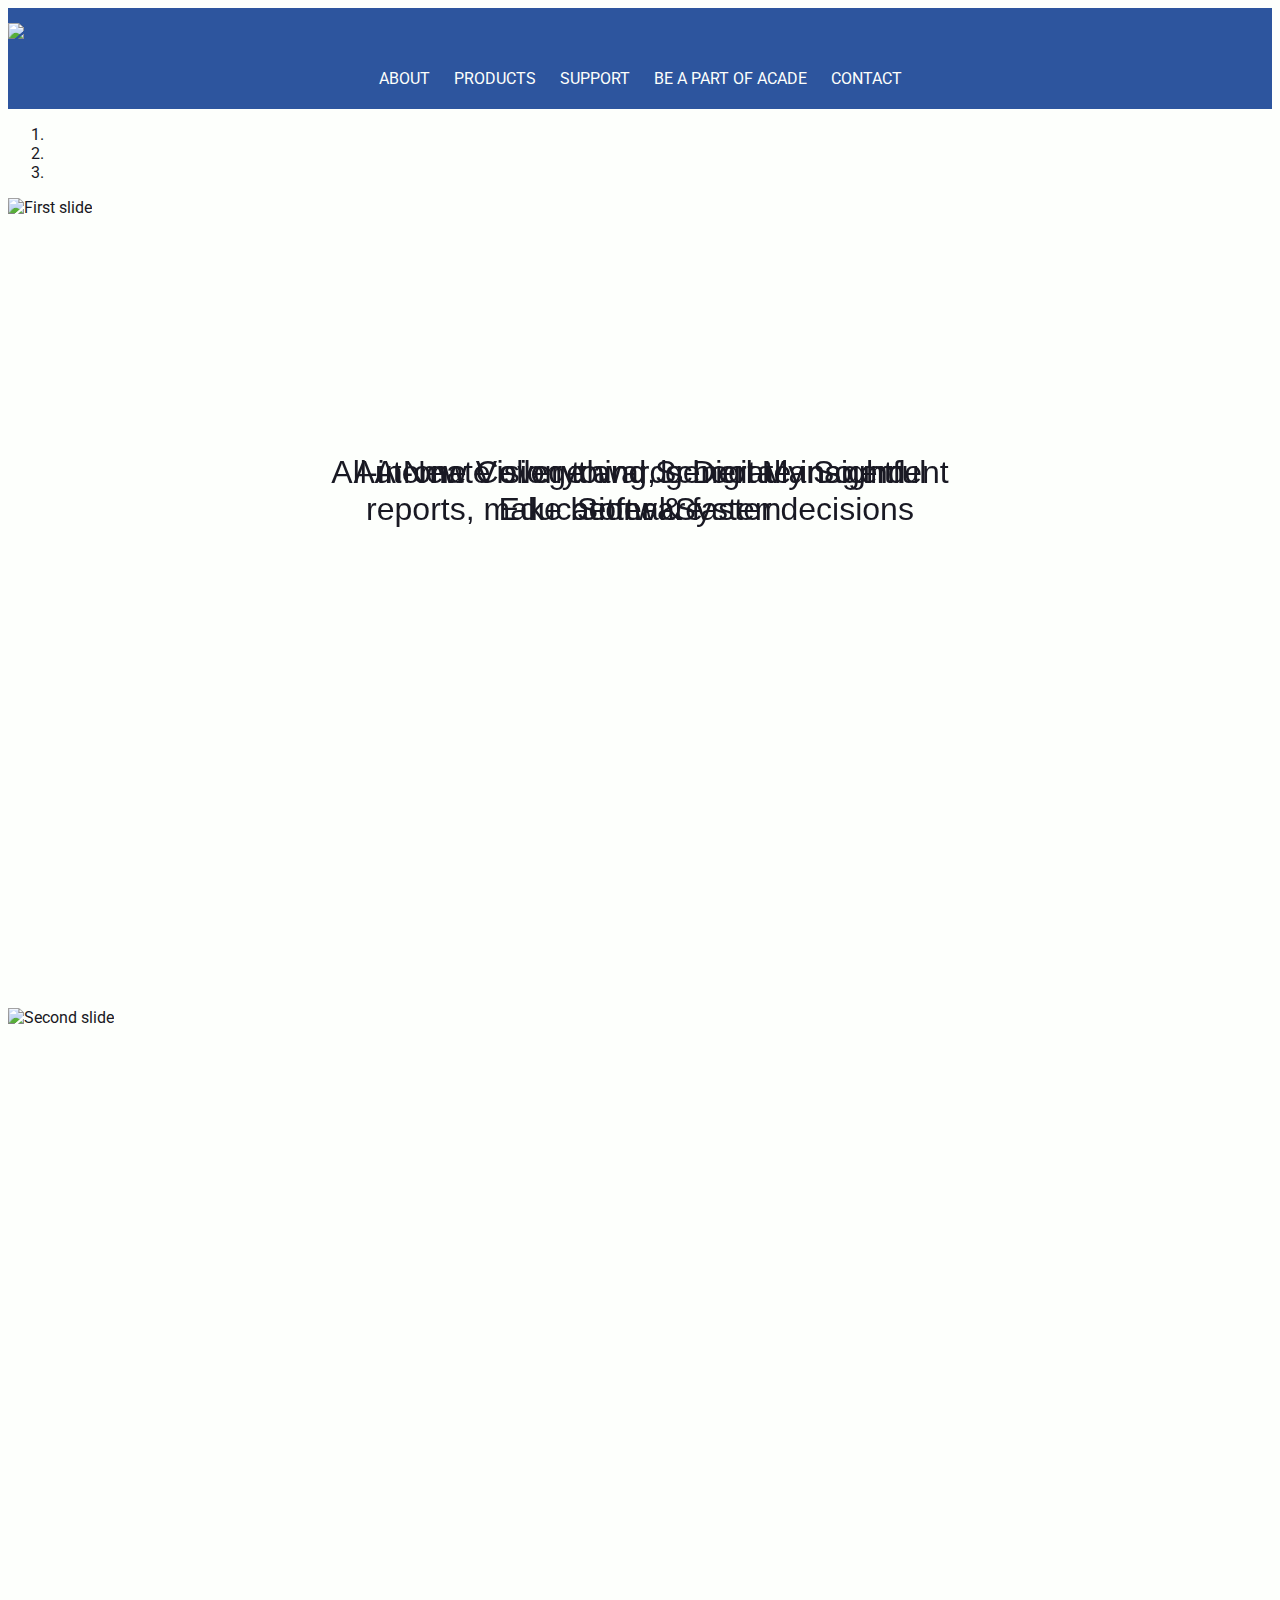
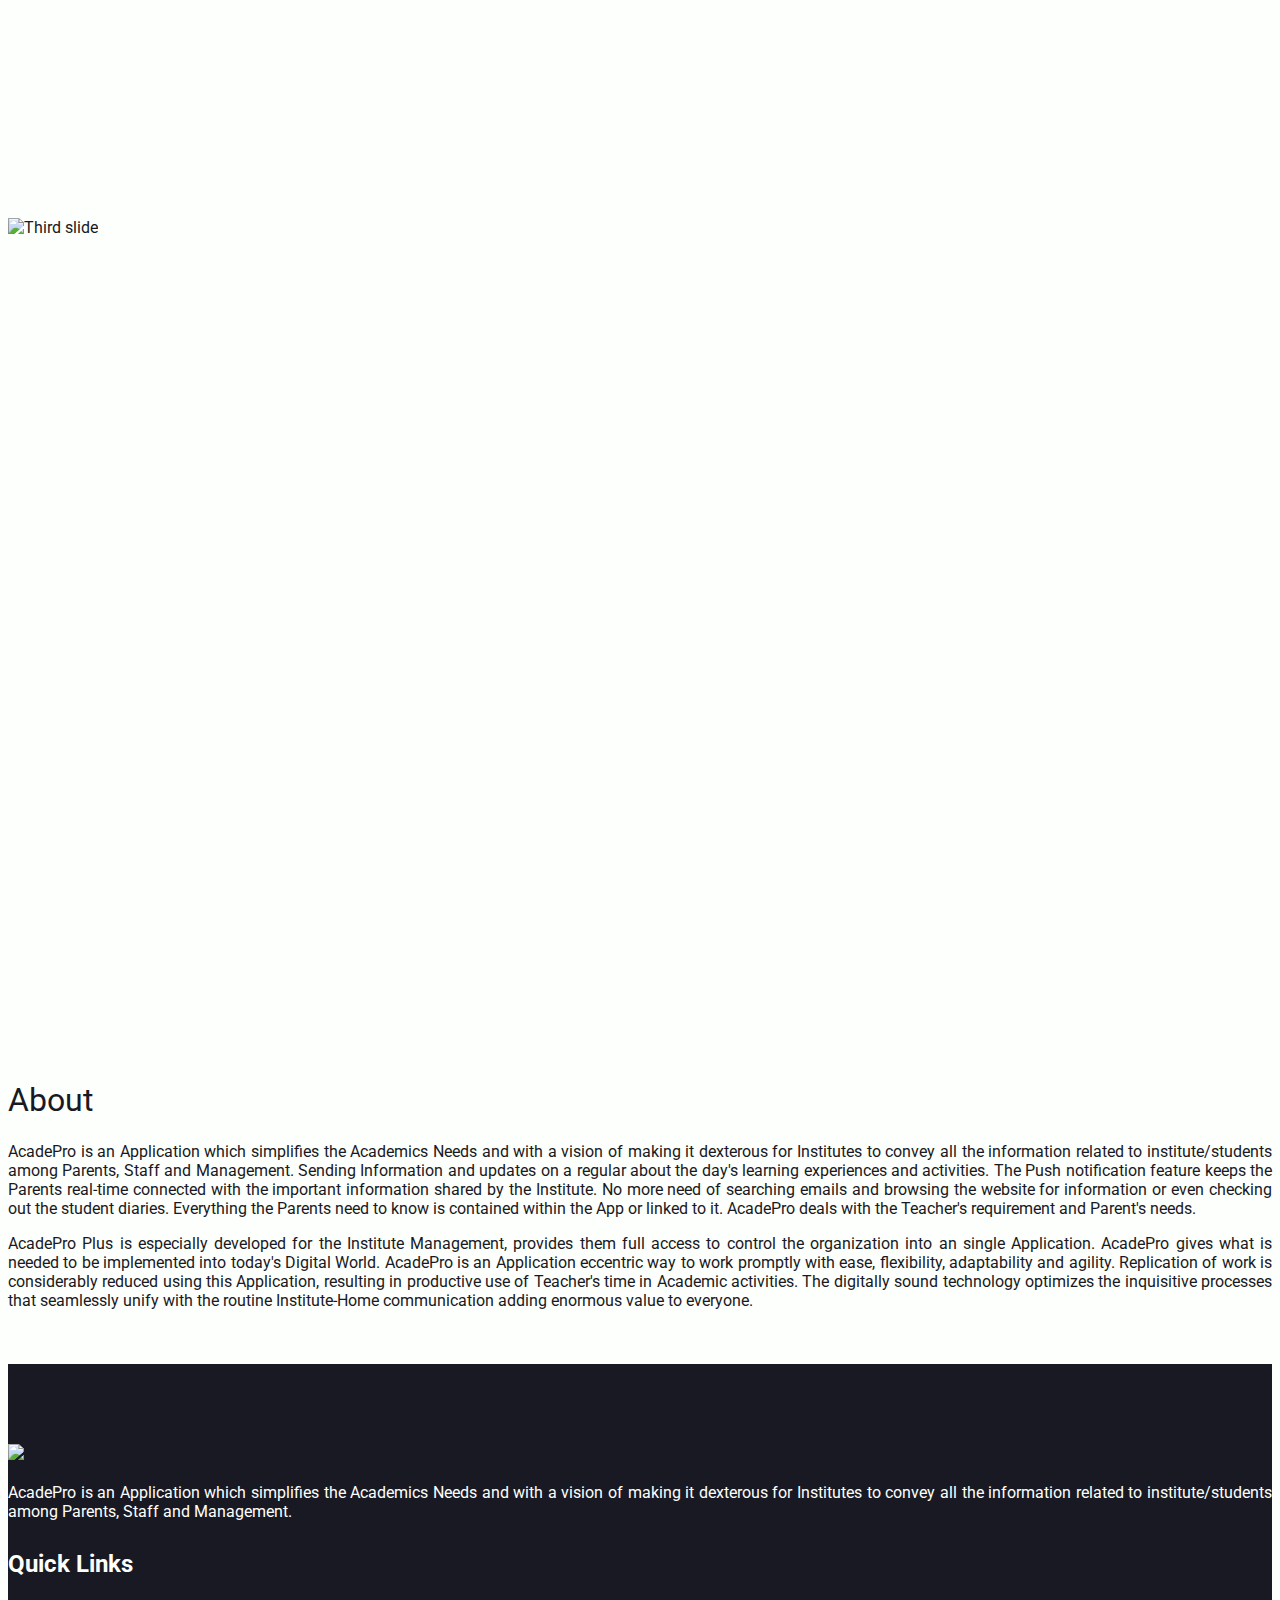
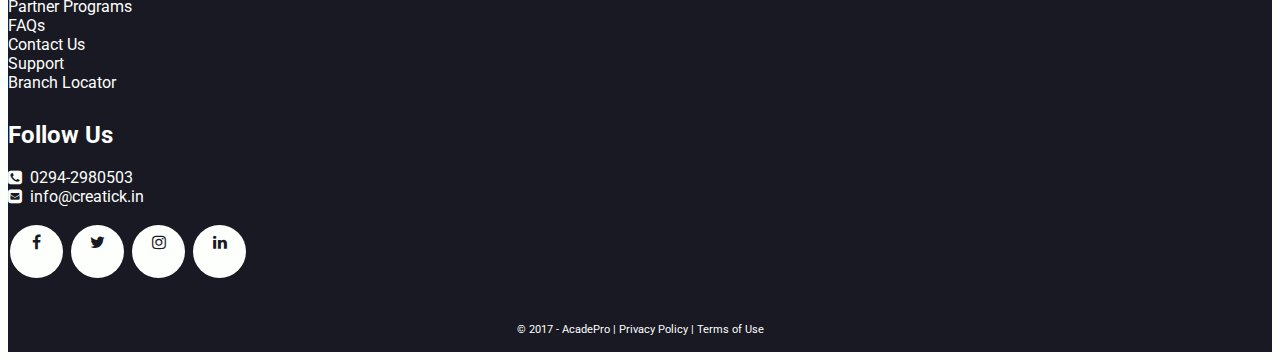
==== about.html @ ac274815 "Solved spacing issue in navbar. Changed footer: added content and improved layout. Changed alignment" ====
<!doctype HTML>
<html>

<head>
    <title>About - Acade Pro</title>

    <meta name="viewport" content="width=device-width, initial-scale=1.0, user-scalable=no">
    <link rel="icon" type="image/png" href="./images/icon.png">

    <!-- Bootstrap
    --------------------------->
    <link rel="stylesheet" href="https://maxcdn.bootstrapcdn.com/bootstrap/4.0.0-beta/css/bootstrap.min.css" integrity="sha384-/Y6pD6FV/Vv2HJnA6t+vslU6fwYXjCFtcEpHbNJ0lyAFsXTsjBbfaDjzALeQsN6M" crossorigin="anonymous">
    <script src="https://code.jquery.com/jquery-3.2.1.slim.min.js" integrity="sha384-KJ3o2DKtIkvYIK3UENzmM7KCkRr/rE9/Qpg6aAZGJwFDMVNA/GpGFF93hXpG5KkN" crossorigin="anonymous"></script>
    <script src="https://cdnjs.cloudflare.com/ajax/libs/popper.js/1.11.0/umd/popper.min.js" integrity="sha384-b/U6ypiBEHpOf/4+1nzFpr53nxSS+GLCkfwBdFNTxtclqqenISfwAzpKaMNFNmj4" crossorigin="anonymous"></script>
    <script src="https://maxcdn.bootstrapcdn.com/bootstrap/4.0.0-beta/js/bootstrap.min.js" integrity="sha384-h0AbiXch4ZDo7tp9hKZ4TsHbi047NrKGLO3SEJAg45jXxnGIfYzk4Si90RDIqNm1" crossorigin="anonymous"></script>

    <!-- AOS
    --------------------------->
    <link rel="stylesheet" href="https://cdnjs.cloudflare.com/ajax/libs/aos/2.2.0/aos.css" />
    <script src="https://cdnjs.cloudflare.com/ajax/libs/aos/2.2.0/aos.js"></script>

    <!-- jQuery
    --------------------------->
    <script src="https://ajax.googleapis.com/ajax/libs/jquery/3.2.1/jquery.min.js"></script>

    <!-- Font Awesome
    --------------------------->
    <link rel="stylesheet" href="https://cdnjs.cloudflare.com/ajax/libs/font-awesome/4.7.0/css/font-awesome.css" />

    <!-- Custom CSS
    --------------------------->
    <link rel="stylesheet" href="css/style.css">
    <link href="https://fonts.googleapis.com/css?family=Roboto:300|Oswald" rel="stylesheet">

</head>

<body>
    <!-- Navbar 
    ------->
    <div id="nav-toggle" href="#" class="position"><img src="./images/menu.svg" id="menu"></div>

    <main>
        <header>
            <div class="container">
                <div class="row">
                    <div class="col-lg-6">
                        <a href="./index.html">
                            <img src="./images/acadepro_logo.svg" id="logo">
                        </a>
                    </div>
                    <div class="col-lg-6">
                        <ul class="nav-top row align-items-center" style="padding-right: 0; padding-left: 0;">
                            <li class="col-lg-12">
                                <a href="./about" style="padding-left: 10px; padding-right: 10px;">About</a>
                                <a href="./products" style="padding-left: 10px; padding-right: 10px;">Products</a>
                                <a href="./support" style="padding-left: 10px; padding-right: 10px;">Support</a>
                                <a href="./be-a-part" style="padding-left: 10px; padding-right: 10px;">Be a part of Acade</a>
                                <a href="./contact" style="padding-left: 10px; padding-right: 10px;">Contact</a>
                            </li>
                        </ul>
                    </div>
                </div>
            </div>
        </header>

        <nav>
            <ul class="nav-mobile">
                <li class="col-lg-12" style="text-align: center;">
                    <a href="./about" style="margin: 10px 0; padding: 10px 10px;">About</a><br>
                    <a href="./products" style="margin: 10px 0; padding: 10px 10px;">Products</a><br>
                    <a href="./support" style="margin: 10px 0; padding: 10px 10px;">Support</a><br>
                    <a href="./be-a-part" style="margin: 10px 0; padding: 10px 10px;">Be a part of Acade</a><br>
                    <a href="./contact" style="margin: 10px 0; padding: 10px 10px;">Contact</a><br>
                </li>
            </ul>
        </nav>

        <script>
            $("#nav-toggle").click(function() {
                $("nav").toggle();
            });
        </script>

        <!-- Body -->
        <article>
            <div id="carouselExampleIndicators" class="carousel slide" data-ride="carousel">
                <ol class="carousel-indicators">
                    <li data-target="#carouselExampleIndicators" data-slide-to="0" class="active"></li>
                    <li data-target="#carouselExampleIndicators" data-slide-to="1"></li>
                    <li data-target="#carouselExampleIndicators" data-slide-to="2"></li>
                </ol>
                <div class="carousel-inner">
                    <div class="carousel-item active">
                        <img class="d-block w-100" src="./images/c1.png" alt="First slide">
                        <div class="carousel-caption d-md-block">
                            <h1 class="middle slider-caption heading">All-in-one College and School Management Software</h1>
                        </div>
                    </div>
                    <div class="carousel-item">
                        <img class="d-block w-100" src="./images/c2.png" alt="Second slide">
                        <div class="carousel-caption d-md-block">
                            <h1 class="middle slider-caption heading">Automate everything, generate insightful reports, make better &amp; faster decisions</h1>
                        </div>
                    </div>
                    <div class="carousel-item">
                        <img class="d-block w-100" src="./images/c3.png" alt="Third slide">
                        <div class="carousel-caption d-md-block">
                            <h1 class="middle slider-caption heading">A New Vision towards Digitally Sound Educational System</h1>
                        </div>
                    </div>
                </div>
                <a class="carousel-control-prev" href="#carouselExampleIndicators" role="button" data-slide="prev">
                <span class="carousel-control-prev-icon" aria-hidden="true"></span>
                <span class="sr-only">Previous</span>
                </a>
                <a class="carousel-control-next" href="#carouselExampleIndicators" role="button" data-slide="next">
                <span class="carousel-control-next-icon" aria-hidden="true"></span>
                <span class="sr-only">Next</span>
                </a>
            </div>
            <div class="container">
                <div class="row">
                    <div class="col-md-12">
                        <h1 class="page-heading">About</h1>
                        <p>
                            AcadePro is an Application which simplifies the Academics Needs and with a vision of making it dexterous for Institutes to convey all the information related to institute/students among Parents, Staff and Management. Sending Information and updates on a regular about the day's learning experiences and activities. The Push notification feature keeps the Parents real-time connected with the important information shared by the Institute. No more need of searching emails and browsing the website for information or even checking out the student diaries. Everything the Parents need to know is contained within the App or linked to it. AcadePro deals with the Teacher's requirement and Parent's needs.
                        </p>
                        <p>
                            AcadePro Plus is especially developed for the Institute Management, provides them full access to control the organization into an single Application. AcadePro gives what is needed to be implemented into today's Digital World. AcadePro is an Application eccentric way to work promptly with ease, flexibility, adaptability and agility. Replication of work is considerably reduced using this Application, resulting in productive use of Teacher's time in Academic activities. The digitally sound technology optimizes the inquisitive processes that seamlessly unify with the routine Institute-Home communication adding enormous value to everyone.
                        </p>
                        <br><br>
                    </div>
                </div>
            </div>

            <footer>
                <div class="container">
                    <div class="row">
                        <div class="col-md-5">
                            <img src="./images/acadepro_logo.svg" class="footer-logo">
                            <br><br> AcadePro is an Application which simplifies the Academics Needs and with a vision of making it dexterous for Institutes to convey all the information related to institute/students among Parents, Staff and Management.
                            <br><br>
                        </div>
                        <div class="col-md-1"></div>
                        <div class="col-md-3">
                            <h2 class="footer-title">
                                Quick Links
                            </h2>

                            <br>
                            <a href="./be-a-part">Partner Programs</a>
                            <br>
                            <a href="./faq">FAQs</a>
                            <br>
                            <a href="./contact">Contact Us</a>
                            <br>
                            <a href="./support">Support</a>
                            <br>
                            <a href="./under-maintaince">Branch Locator</a>
                            <br><br>
                        </div>
                        <div class="col-md-3">
                            <h2 class="footer-title">
                                Follow Us
                            </h2>

                            <br>
                            <i class="fa fa-phone-square"></i>&ensp;<a href="#">0294-2980503</a>
                            <br>
                            <i class="fa fa-envelope-square"></i>&ensp;<a href="mailto:info@creatick.in">info@creatick.in</a>
                            <br><br>
                            <a href="https://www.facebook.com/AcadePro-177176359499277/"><i class="fa fa-facebook social"></i></a>
                            <a href="https://twitter.com/acade_pro"><i class="fa fa-twitter social"></i></a>
                            <a href="https://www.instagram.com/acade_pro/"><i class="fa fa-instagram social"></i></a>
                            <a href="https://www.linkedin.com/in/creatick-udaipur-033b35150/"><i class="fa fa-linkedin social"></i></a>
                            <br><br>
                        </div>
                    </div>
                    <div class="row">
                        <div class="col-md-12" style="text-align: center; font-size: 0.7em;">
                            <br><br> &#0169; 2017 - AcadePro | Privacy Policy | Terms of Use
                        </div>
                    </div>
                </div>
            </footer>
        </article>
        <!-- Body -->

        <a href="#0" class="cd-top">Top</a>

    </main>
    <script>
        (function($) {
            $(function() { // DOM Ready

                // Toggle navigation
                $('#nav-toggle').click(function() {
                    this.classList.toggle("active");
                    // If sidebar is visible:
                    if ($('body').hasClass('show-nav')) {
                        // Hide sidebar
                        $('body').removeClass('show-nav');
                    } else { // If sidebar is hidden:
                        $('body').addClass('show-nav');
                        // Display sidebar
                    }
                });
            });
        })(jQuery);

        jQuery(document).ready(function($) {
            // browser window scroll (in pixels) after which the "back to top" link is shown
            var offset = 300,
                //browser window scroll (in pixels) after which the "back to top" link opacity is reduced
                offset_opacity = 1200,
                //duration of the top scrolling animation (in ms)
                scroll_top_duration = 700,
                //grab the "back to top" link
                $back_to_top = $('.cd-top');

            //hide or show the "back to top" link
            $(window).scroll(function() {
                ($(this).scrollTop() > offset) ? $back_to_top.addClass('cd-is-visible'): $back_to_top.removeClass('cd-is-visible cd-fade-out');
                if ($(this).scrollTop() > offset_opacity) {
                    $back_to_top.addClass('cd-fade-out');
                }
            });

            //smooth scroll to top
            $back_to_top.on('click', function(event) {
                event.preventDefault();
                $('body,html').animate({
                    scrollTop: 0,
                }, scroll_top_duration);
            });

        });


        jQuery('#cody-info ul li').eq(1).on('click', function() {
            $('#cody-info').hide();
        });
    </script>
</body>

</html>

</html>
---- css/style.css ----
* {
  font-weight: normal;
  color: #191923;
  font-family: "Roboto", sans-serif; }

body {
  text-align: justify;
  background-color: #FDFFFC;
  overflow-x: hidden;
  font-family: "Roboto", sans-serif; }

p {
  text-align: justify; }

#logo {
  width: 10em; }

.get-started {
  padding: 10px 20px;
  color: #FDFFFC;
  background-color: #2D559E;
  border-radius: 20px;
  text-align: center;
  transition: .15s ease-out;
  cursor: pointer; }

.get-started:hover {
  background-color: #FB6542; }

.page-photo {
  width: 100%;
  height: 100%;
  display: block; }

.page-photo-r {
  display: none; }

.desktop-d {
  display: flex; }

.desktop-m {
  display: none; }

.right-text {
  text-align: right; }

.link-c {
  color: #2D559E;
  transition: 0.15s ease-out color; }

.link-c:hover {
  color: #FB6542;
  text-decoration: none; }

.middle {
  position: fixed;
  top: 50%;
  left: 50%;
  transform: translate(-50%, -50%); }
  .middle .center {
    padding-top: 20px;
    color: #FDFFFC;
    text-align: center;
    margin: 0 auto; }

.icon {
  width: 64px;
  padding: 10px; }

.icon-1 {
  width: 100px;
  padding: 10px; }

.stats {
  font-size: 1.2em;
  text-align: center;
  display: block;
  margin: 0 auto; }

.sb {
  font-size: 3em; }

.w-icon {
  width: 256px;
  padding: 50px; }

.heading {
  padding-top: 40px;
  font-family: "Open Sans", sans-serif;
  text-align: center; }

.sub-head {
  font-size: 1.5em; }

#center-button {
  margin: 0 auto; }

.nav-top {
  list-style: none;
  padding-top: 10px;
  padding-bottom: 0;
  text-align: center;
  text-transform: uppercase; }
  .nav-top a {
    color: #FDFFFC;
    font-family: "Roboto", sans-serif;
    transition: 0.5s ease-out;
    text-decoration: none; }
  .nav-top a:hover {
    text-decoration: none;
    opacity: 0.5; }

.nav-mobile {
  list-style: none;
  color: #FDFFFC;
  background-color: #2D559E;
  margin: 0;
  text-transform: uppercase;
  padding: 0;
  z-index: 100000;
  position: absolute;
  width: 100%; }
  .nav-mobile li {
    padding: 10px 20px; }
    .nav-mobile li a {
      color: #FDFFFC;
      text-decoration: none; }

.page-heading {
  padding: 1em 0 0.2em;
  margin-bottom: 0.5em; }

.page-heading:before {
  border-left: 5px solid #2D559E; }

.h-contact input {
  padding: 5px 20px;
  width: 300px;
  border: 1px solid #D0D1CF;
  text-align: center; }
.h-contact input:focus {
  outline: 1px #2D559E solid; }

footer {
  width: 100%;
  background-color: #191923;
  padding-top: 5em;
  padding-bottom: 1em; }
  footer * {
    color: #FDFFFC; }
  footer .social {
    padding: 9px;
    margin: 0 2px;
    background-color: #FDFFFC;
    color: #191923;
    font-size: 1em;
    border-radius: 100%;
    width: 35px;
    height: 35px;
    text-align: center; }
  footer a {
    text-decoration: none;
    transition: color .15s ease-out; }
  footer a:hover {
    text-decoration: none;
    color: #FB6542; }
  footer .footer-logo {
    height: 3em; }
  footer .footer-title {
    font-weight: bold;
    margin: 10px 0 0 0;
    font-family: "Roboto", sans-serif; }

.form input,
.form textarea {
  width: 100%;
  padding: 5px 20px;
  margin: 5px 0;
  border: none;
  border-bottom: 2px solid #e0e0e0;
  outline: none;
  resize: none;
  transition: 0.15s ease-out border; }
.form input:focus,
.form textarea:focus {
  border-bottom: 2px solid #2D559E; }

::selection {
  background-color: #2D559E;
  color: #FDFFFC; }

/* Bootstrap
*****/
.jumbotron {
  background: #DBDBDB;
  background-image: url(../images/jumbo-bg.png);
  border: none;
  border-radius: 0px;
  margin-bottom: 0; }
  .jumbotron h1 {
    text-align: center;
    font-family: "Open Sans", sans-serif; }

.carousel {
  position: relative;
  z-index: 100; }

.carousel-item {
  height: 90vh; }

/* Back to Top
*****/
.cd-top {
  display: inline-block;
  height: 40px;
  width: 40px;
  position: fixed;
  bottom: 40px;
  right: 10px;
  box-shadow: 0 0 10px rgba(0, 0, 0, 0.05);
  /* image replacement properties */
  overflow: hidden;
  text-indent: 100%;
  white-space: nowrap;
  background-color: #2D559E;
  background-image: url(../images/go-to-the-top.svg);
  background-size: 30px;
  background-position: center center;
  background-repeat: no-repeat;
  visibility: hidden;
  opacity: 1;
  -webkit-transition: all 0.3s ease-out;
  -moz-transition: all 0.3s ease-out;
  transition: all 0.3s ease-out; }

.cd-top.cd-is-visible {
  /* the button becomes visible */
  visibility: visible;
  opacity: 1; }

.cd-top.cd-fade-out {
  /* if the user keeps scrolling down, the button is out of focus and becomes less visible */
  opacity: .5; }

.no-touch,
.cd-top:hover {
  background-color: #FB6542;
  opacity: 1; }

@media only screen and (min-width: 768px) {
  .cd-top {
    right: 20px;
    bottom: 20px; } }
@media only screen and (min-width: 1024px) {
  .cd-top {
    height: 60px;
    width: 60px;
    right: 30px;
    bottom: 30px; } }
/* Navigation
*****/
header {
  padding: 15px 0 5px;
  font-family: "Open Sans", sans-serif;
  background-color: #2D559E;
  z-index: 150; }

h2 {
  font-family: "Open Sans", sans-serif;
  font-size: 1.5em;
  margin: 1em 0 0; }

/* Nav icon positioning */
.position {
  position: absolute;
  top: 12px;
  left: 20px;
  transition: all .3s ease;
  z-index: 100000; }

@media screen and (min-width: 900px) {
  .position {
    position: fixed; } }
#menu {
  width: 30px; }

#nav-toggle {
  cursor: pointer;
  margin: 10px 150px 16px 0px;
  display: none; }

nav {
  display: none; }

/* Media Queries
******/
@media only screen and (max-width: 500px) {
  #nav-toggle {
    display: block; }

  .nav-top {
    display: none; }

  .jumbotron {
    background-size: 300px; }
    .jumbotron h1 {
      font-size: 2em;
      margin: 12px 0 20px 0; }
    .jumbotron h5 {
      font-size: 1.2em; }

  .jumbotron {
    width: 100%; }
    .jumbotron .frames {
      width: 90%;
      position: absolute;
      bottom: 0;
      left: 5%; }

  header {
    padding: 15px 0 15px; }

  .heading {
    font-size: 2em;
    padding: 15px 0;
    letter-spacing: normal;
    word-spacing: normal; }

  hr {
    width: 100%; }

  .carousel-item {
    height: 100%; }

  .slider-caption {
    font-size: 1.2em; }

  #nav-toggle {
    display: block; }

  nav {
    display: none; }

  #logo {
    display: block;
    margin: 0 auto;
    z-index: -999; }

  .page-photo {
    display: none; }

  .page-photo-r {
    display: block;
    padding-bottom: 20px;
    width: 100%;
    margin: 0 auto; }

  .page-icon {
    width: 50%; }

  footer {
    background-image: none; }

  .fp {
    text-align: left; }

  .desktop-d {
    display: none; }

  .desktop-m {
    display: flex; } }
@media only screen and (max-width: 768px) {
  .desktop-d {
    display: none; }

  .desktop-m {
    display: flex; } }
@media only screen and (max-width: 990px) {
  #logo {
    display: block;
    margin: 0 auto;
    z-index: -999; } }

/*# sourceMappingURL=style.css.map */
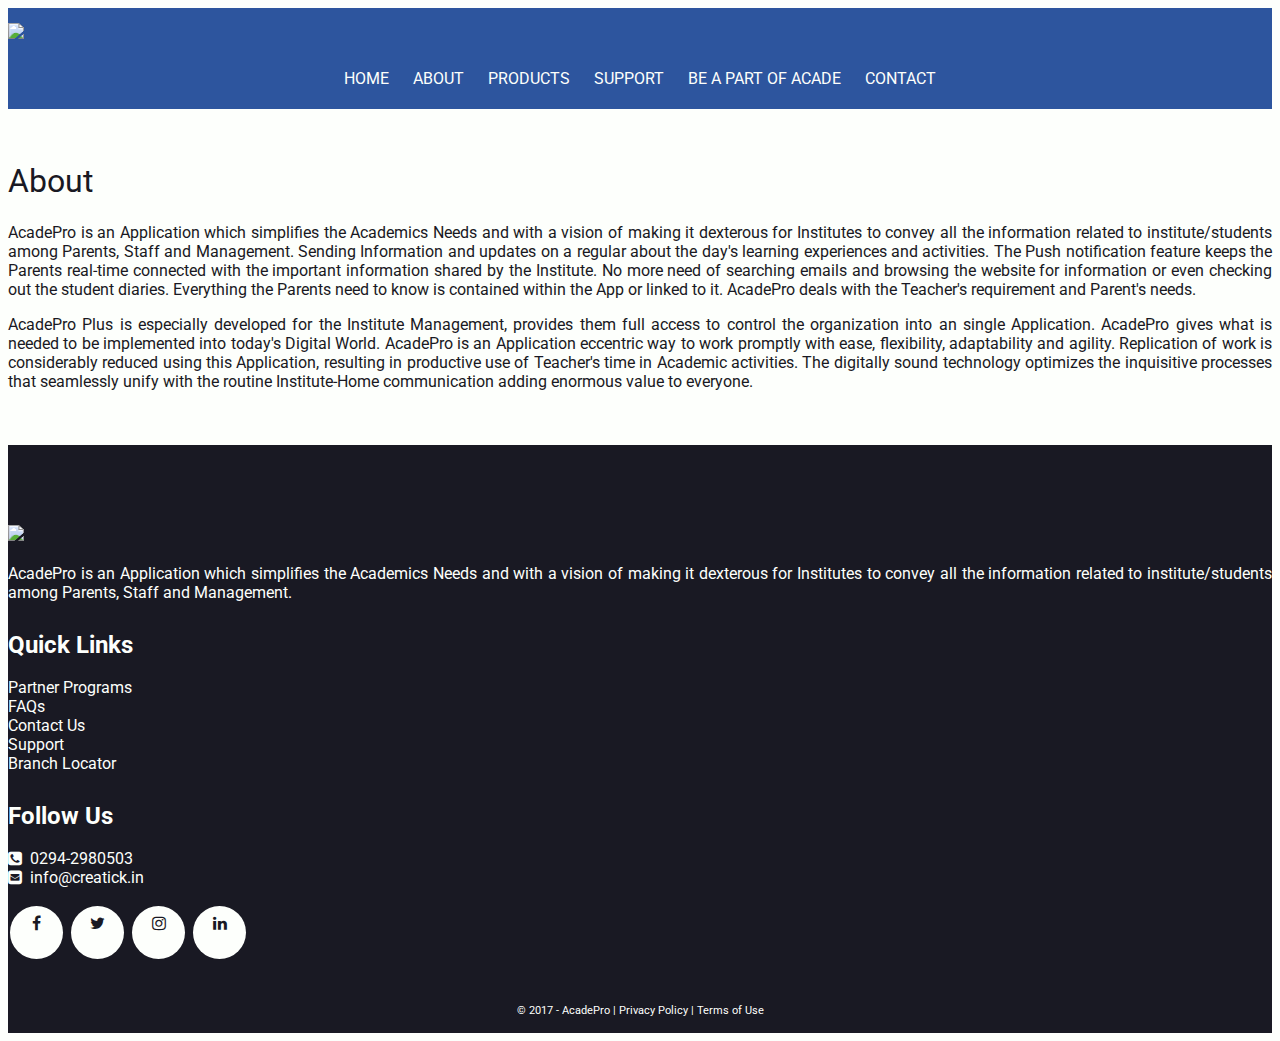
==== commit 77dcfd03: "Added Home to navabar. Changed contact info at contact page." ====
--- a/about.html
+++ b/about.html
@@ -43,14 +43,15 @@
         <header>
             <div class="container">
                 <div class="row">
-                    <div class="col-lg-6">
+                    <div class="col-lg-5">
                         <a href="./index.html">
                             <img src="./images/acadepro_logo.svg" id="logo">
                         </a>
                     </div>
-                    <div class="col-lg-6">
+                    <div class="col-lg-7">
                         <ul class="nav-top row align-items-center" style="padding-right: 0; padding-left: 0;">
                             <li class="col-lg-12">
+                                <a href="./index" style="padding-left: 10px; padding-right: 10px;">Home</a>
                                 <a href="./about" style="padding-left: 10px; padding-right: 10px;">About</a>
                                 <a href="./products" style="padding-left: 10px; padding-right: 10px;">Products</a>
                                 <a href="./support" style="padding-left: 10px; padding-right: 10px;">Support</a>
@@ -66,6 +67,7 @@
         <nav>
             <ul class="nav-mobile">
                 <li class="col-lg-12" style="text-align: center;">
+                    <a href="./index" style="margin: 10px 0; padding: 10px 10px;">Home</a><br>
                     <a href="./about" style="margin: 10px 0; padding: 10px 10px;">About</a><br>
                     <a href="./products" style="margin: 10px 0; padding: 10px 10px;">Products</a><br>
                     <a href="./support" style="margin: 10px 0; padding: 10px 10px;">Support</a><br>
@@ -83,41 +85,6 @@
 
         <!-- Body -->
         <article>
-            <div id="carouselExampleIndicators" class="carousel slide" data-ride="carousel">
-                <ol class="carousel-indicators">
-                    <li data-target="#carouselExampleIndicators" data-slide-to="0" class="active"></li>
-                    <li data-target="#carouselExampleIndicators" data-slide-to="1"></li>
-                    <li data-target="#carouselExampleIndicators" data-slide-to="2"></li>
-                </ol>
-                <div class="carousel-inner">
-                    <div class="carousel-item active">
-                        <img class="d-block w-100" src="./images/c1.png" alt="First slide">
-                        <div class="carousel-caption d-md-block">
-                            <h1 class="middle slider-caption heading">All-in-one College and School Management Software</h1>
-                        </div>
-                    </div>
-                    <div class="carousel-item">
-                        <img class="d-block w-100" src="./images/c2.png" alt="Second slide">
-                        <div class="carousel-caption d-md-block">
-                            <h1 class="middle slider-caption heading">Automate everything, generate insightful reports, make better &amp; faster decisions</h1>
-                        </div>
-                    </div>
-                    <div class="carousel-item">
-                        <img class="d-block w-100" src="./images/c3.png" alt="Third slide">
-                        <div class="carousel-caption d-md-block">
-                            <h1 class="middle slider-caption heading">A New Vision towards Digitally Sound Educational System</h1>
-                        </div>
-                    </div>
-                </div>
-                <a class="carousel-control-prev" href="#carouselExampleIndicators" role="button" data-slide="prev">
-                <span class="carousel-control-prev-icon" aria-hidden="true"></span>
-                <span class="sr-only">Previous</span>
-                </a>
-                <a class="carousel-control-next" href="#carouselExampleIndicators" role="button" data-slide="next">
-                <span class="carousel-control-next-icon" aria-hidden="true"></span>
-                <span class="sr-only">Next</span>
-                </a>
-            </div>
             <div class="container">
                 <div class="row">
                     <div class="col-md-12">
